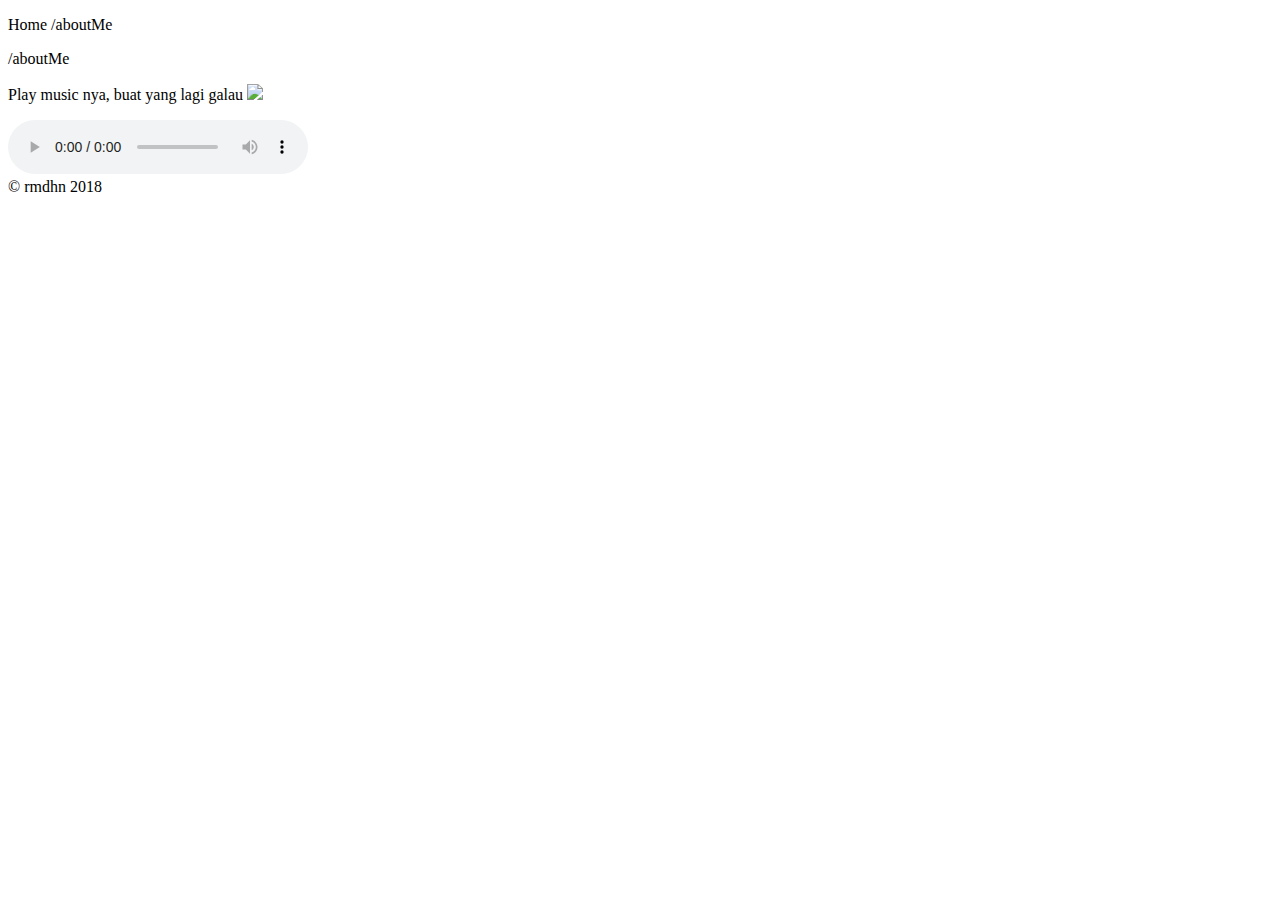
==== index.html @ 8b23db27 "Add files via upload" ====
<!DOCTYPE html>
<html>
<head>
	<title>rriyanuariRmdhn</title>
	<!-- ICON -->
	<link href="assets/img/yanyan.png" rel="shortcut icon">
	<!-- CSS -->
	<link rel="stylesheet" href="assets/css/materialize.min.css">
	<link rel="stylesheet" href="assets/css/style.css">
	<!-- RESPONSIVE -->
	<meta name="viewport" content="width=device-width, initial-scale=1.0"/>
</head>
<body>
	<div id="main">
	<div class="file-struktur">
	 	<p>
	 		<a id="home" class="link">Home</a> 
	 		<span id="lanjutan">
	 			<a id="aboutMe2" class="link">/aboutMe</a>
	 		</span>
	 	</p>
	</div>
		<div class="row">
			<div class="col s12 m3 l3"></div>
	    		<p class="typewrite col s12 m6 l6" data-period="2000" data-type='[ "Halo, saya Riyan.", "Iya Riyan.", "19 tahun.", "Tinggal di Tangerang.", "Anime saved me.", "Pernah jadi atlet wkwk.", "Lagi suka ngoding.", "Udah itu aja.", "Ditunggu Kritiknya." ]'>
				<span class="wrap"></span>
				</p>
   			<div class="col s12 m3 l3"></div>
		</div>
	
	<!-- MENU TAMPIL DI SINI -->
	
		<div id="container"></div>

	<!-- ------------------- -->
		<div id="turunan" class="file-struktur">
		 	<p>
		 		<a id="aboutMe1" class="link">/aboutMe</a>
		 	</p>
		</div>
	</div>
	<p class="kecil">
		Play music nya, buat yang lagi galau
		<img src="assets/img/smile.png" class="icon">
	</p>	
	<audio loop controls class='center'>
		<source src="assets/audio/lemon.mp3" type="audio/wav">
	</audio>
	
	<footer>&copy; rmdhn 2018</footer>

	<!-- ---------------------- JS ----------------------- -->

		<script type="text/javascript" src="assets/js/jquery.js"></script>
		<script type="text/javascript" src="assets/js/materialize.min.js"></script>	
		<script type="text/javascript" src="assets/js/typewriter.js"></script>
		<script type="text/javascript" src="assets/js/nav.js"></script>
		

	<!-- ----------------------------------------------- -->
	
	
</body>
</html>
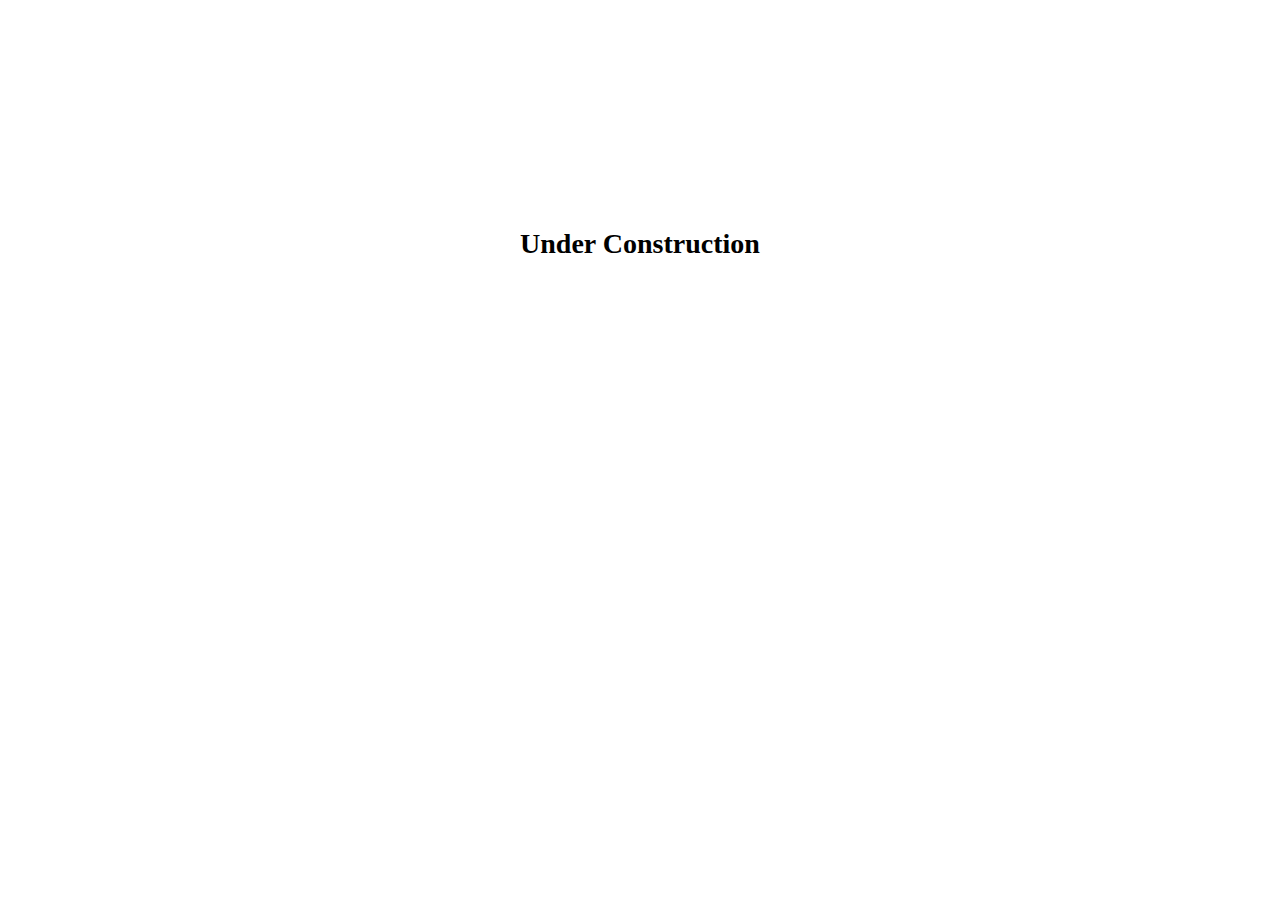
==== commit 4f654931: "Rename 1index.html to index.html" ====
--- a/index.html
+++ b/index.html
@@ -2,63 +2,8 @@
 <html>
 <head>
 	<title>rriyanuariRmdhn</title>
-	<!-- ICON -->
-	<link href="assets/img/yanyan.png" rel="shortcut icon">
-	<!-- CSS -->
-	<link rel="stylesheet" href="assets/css/materialize.min.css">
-	<link rel="stylesheet" href="assets/css/style.css">
-	<!-- RESPONSIVE -->
-	<meta name="viewport" content="width=device-width, initial-scale=1.0"/>
 </head>
 <body>
-	<div id="main">
-	<div class="file-struktur">
-	 	<p>
-	 		<a id="home" class="link">Home</a> 
-	 		<span id="lanjutan">
-	 			<a id="aboutMe2" class="link">/aboutMe</a>
-	 		</span>
-	 	</p>
-	</div>
-		<div class="row">
-			<div class="col s12 m3 l3"></div>
-	    		<p class="typewrite col s12 m6 l6" data-period="2000" data-type='[ "Halo, saya Riyan.", "Iya Riyan.", "19 tahun.", "Tinggal di Tangerang.", "Anime saved me.", "Pernah jadi atlet wkwk.", "Lagi suka ngoding.", "Udah itu aja.", "Ditunggu Kritiknya." ]'>
-				<span class="wrap"></span>
-				</p>
-   			<div class="col s12 m3 l3"></div>
-		</div>
-	
-	<!-- MENU TAMPIL DI SINI -->
-	
-		<div id="container"></div>
-
-	<!-- ------------------- -->
-		<div id="turunan" class="file-struktur">
-		 	<p>
-		 		<a id="aboutMe1" class="link">/aboutMe</a>
-		 	</p>
-		</div>
-	</div>
-	<p class="kecil">
-		Play music nya, buat yang lagi galau
-		<img src="assets/img/smile.png" class="icon">
-	</p>	
-	<audio loop controls class='center'>
-		<source src="assets/audio/lemon.mp3" type="audio/wav">
-	</audio>
-	
-	<footer>&copy; rmdhn 2018</footer>
-
-	<!-- ---------------------- JS ----------------------- -->
-
-		<script type="text/javascript" src="assets/js/jquery.js"></script>
-		<script type="text/javascript" src="assets/js/materialize.min.js"></script>	
-		<script type="text/javascript" src="assets/js/typewriter.js"></script>
-		<script type="text/javascript" src="assets/js/nav.js"></script>
-		
-
-	<!-- ----------------------------------------------- -->
-	
-	
+	<p style="font-weight: bold; font-size: 28px; text-align: center; padding-top: 200px;">Under Construction</p>
 </body>
 </html>
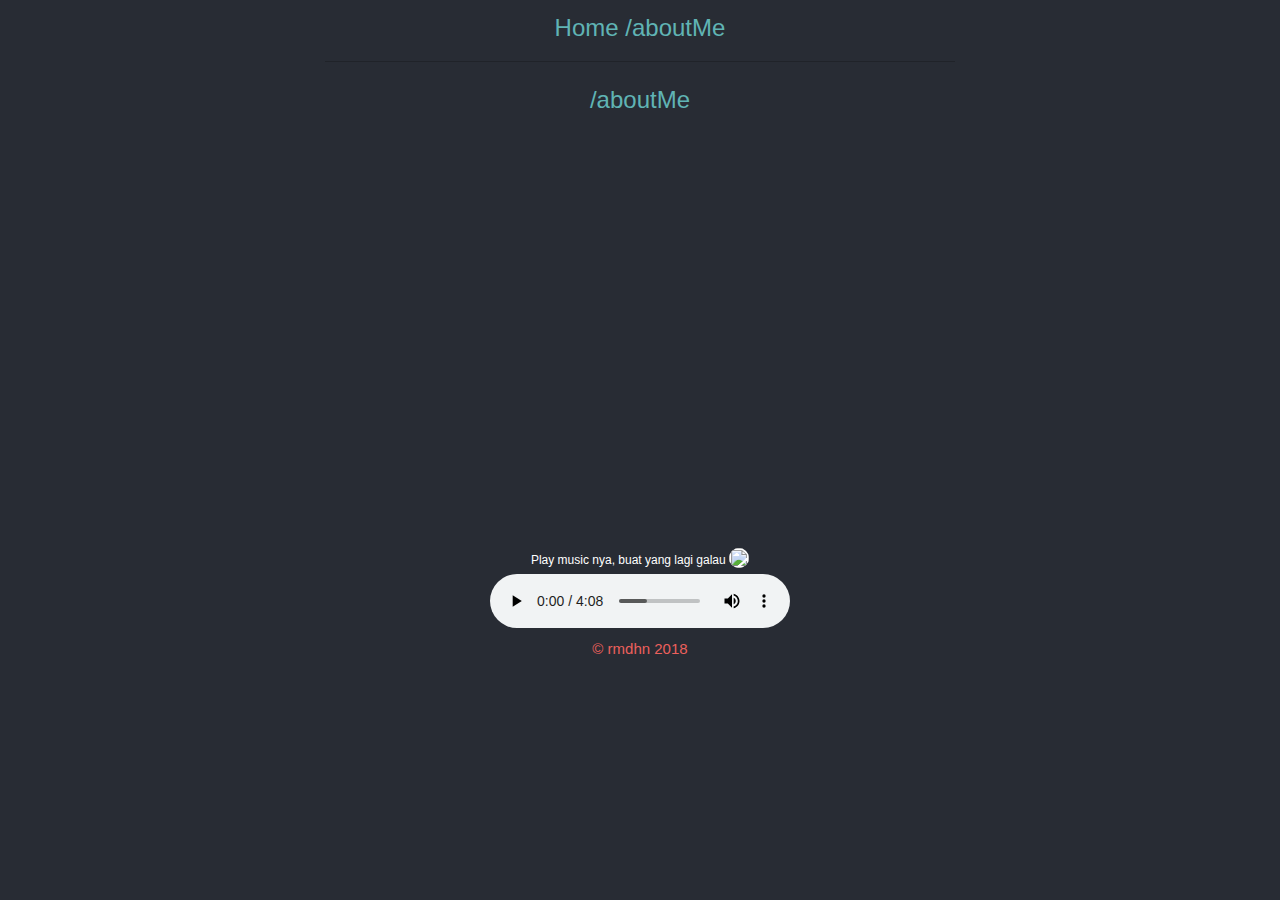
==== commit ce62a7f4: "Rename 10index.html to index.html" ====
--- a/index.html
+++ b/index.html
@@ -2,8 +2,63 @@
 <html>
 <head>
 	<title>rriyanuariRmdhn</title>
+	<!-- ICON -->
+	<link href="assets/img/yanyan.png" rel="shortcut icon">
+	<!-- CSS -->
+	<link rel="stylesheet" href="assets/css/materialize.min.css">
+	<link rel="stylesheet" href="assets/css/style.css">
+	<!-- RESPONSIVE -->
+	<meta name="viewport" content="width=device-width, initial-scale=1.0"/>
 </head>
 <body>
-	<p style="font-weight: bold; font-size: 28px; text-align: center; padding-top: 200px;">Under Construction</p>
+	<div id="main">
+	<div class="file-struktur">
+	 	<p>
+	 		<a id="home" class="link">Home</a> 
+	 		<span id="lanjutan">
+	 			<a id="aboutMe2" class="link">/aboutMe</a>
+	 		</span>
+	 	</p>
+	</div>
+		<div class="row">
+			<div class="col s12 m3 l3"></div>
+	    		<p class="typewrite col s12 m6 l6" data-period="2000" data-type='[ "Halo, saya Riyan.", "Iya Riyan.", "19 tahun.", "Tinggal di Tangerang.", "Anime saved me.", "Pernah jadi atlet wkwk.", "Lagi suka ngoding.", "Udah itu aja.", "Ditunggu Kritiknya." ]'>
+				<span class="wrap"></span>
+				</p>
+   			<div class="col s12 m3 l3"></div>
+		</div>
+	
+	<!-- MENU TAMPIL DI SINI -->
+	
+		<div id="container"></div>
+
+	<!-- ------------------- -->
+		<div id="turunan" class="file-struktur">
+		 	<p>
+		 		<a id="aboutMe1" class="link">/aboutMe</a>
+		 	</p>
+		</div>
+	</div>
+	<p class="kecil">
+		Play music nya, buat yang lagi galau
+		<img src="assets/img/smile.png" class="icon">
+	</p>	
+	<audio loop controls class='center'>
+		<source src="assets/audio/lemon.mp3" type="audio/wav">
+	</audio>
+	
+	<footer>&copy; rmdhn 2018</footer>
+
+	<!-- ---------------------- JS ----------------------- -->
+
+		<script type="text/javascript" src="assets/js/jquery.js"></script>
+		<script type="text/javascript" src="assets/js/materialize.min.js"></script>	
+		<script type="text/javascript" src="assets/js/typewriter.js"></script>
+		<script type="text/javascript" src="assets/js/nav.js"></script>
+		
+
+	<!-- ----------------------------------------------- -->
+	
+	
 </body>
 </html>
--- a/assets/css/style.css
+++ b/assets/css/style.css
@@ -0,0 +1,161 @@
+*{
+	margin: 0px; padding: 0px;
+	text-decoration: none;
+}
+body{
+	background-color: rgba(40, 44, 52, 1);
+	margin: 10px;
+	text-align: center;
+	display: flex;
+    min-height: 650px;
+    flex-direction: column;
+}
+
+.row{
+	margin-bottom: 10px;
+}
+
+#main {
+	flex: 1 0 auto;
+}
+
+.carousel{
+	height: 300px;
+	margin: 10px auto;
+	background: #20232A;
+}
+
+#container{
+	margin: 20px;
+}
+
+.judul{
+	font-size: 30px;
+}
+
+.tebel{
+	font-weight: bold;
+}
+
+/*-------------- WARNA ----------------*/
+	
+	.merah{
+		color: rgba(236, 96, 92, 1);
+	}
+	.ijo{
+		color: rgba(153, 199, 148, 1);	
+	}
+	.biru{
+		color: rgba(96, 180, 180, 1);
+	}
+	.ungu{
+		color: rgba(181, 149, 198, 1);
+	}
+
+/*-------------------------------------*/
+
+.value{
+	color:rgba(153, 199, 148, 1);
+	font-size: 24px;
+}
+
+p{
+	font-size: 24px;
+	color: white;
+}
+
+.typewrite{
+	/*margin: 20px auto;*/
+	font-size: 25px;
+	background-color: rgba(0, 0, 0, 0.2);
+	color: rgba(181, 149, 198, 1);
+	width: 500px;
+}
+
+.kecil{
+	font-size: 12px;
+	margin-bottom: 5px;
+}
+
+.file-struktur{
+	font-size: 20px;
+	margin-bottom: 15px;
+	color: rgba(153, 199, 148, 1);
+}
+
+.link{
+	color: rgba(96, 180, 180, 1);
+	transition: color 1s;
+}
+.link:hover{
+	color: rgba(96, 180, 180, 0.4);
+	cursor: pointer;
+}
+
+.konten-gambar img{
+	background-color: rgba(255,255,255,0.3);
+	border-radius: 40%;
+}
+
+.sosmed{
+	width: 40px;
+	height: 40px;
+	margin: 15px 10px;
+	border-radius: 40%;
+	transition: background 1s;
+}
+
+.sosmed:hover{
+	background-color: rgba(255,255,255,1);
+}
+
+audio{
+	margin: 0 auto;
+}
+
+footer{
+	color: rgba(236, 96, 92, 1);
+	font-size: 15px;
+	margin-top: 10px;
+}
+
+.icon{
+	width: 20px; height: 20px;
+	border-radius: 50%;
+	background-color: white;
+	position: relative;
+	top: 4px;
+}
+
+.info{
+	font-size: 20px
+}
+
+.clicklink{
+	text-decoration: underline;
+}
+
+/*-----------------------*/
+
+
+@media only screen and (max-width:480px){
+
+
+.judul{
+	font-size: 20px;
+}
+
+.value{
+	font-size: 18px;
+}
+
+p{
+	font-size: 18px;
+}
+
+.typewrite{
+	font-size: 22px;
+}
+
+}
+
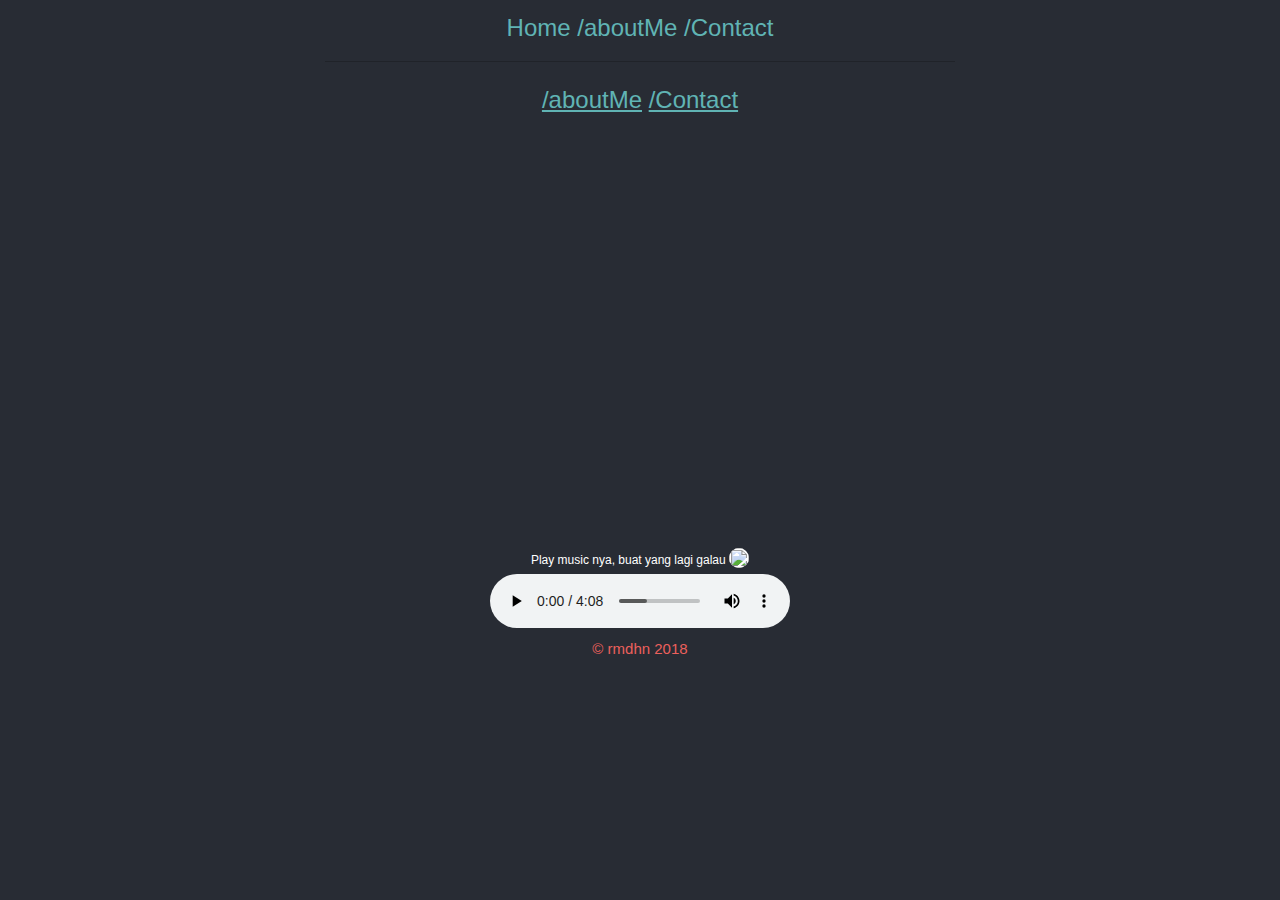
==== commit 137473bb: "Add files via upload" ====
--- a/index.html
+++ b/index.html
@@ -15,8 +15,9 @@
 	<div class="file-struktur">
 	 	<p>
 	 		<a id="home" class="link">Home</a> 
-	 		<span id="lanjutan">
+	 		<span id="atas">
 	 			<a id="aboutMe2" class="link">/aboutMe</a>
+	 			<a id="contact2" class="link">/Contact</a>
 	 		</span>
 	 	</p>
 	</div>
@@ -33,9 +34,10 @@
 		<div id="container"></div>
 
 	<!-- ------------------- -->
-		<div id="turunan" class="file-struktur">
+		<div id="bawah" class="file-struktur">
 		 	<p>
-		 		<a id="aboutMe1" class="link">/aboutMe</a>
+		 		<a id="aboutMe1" class="link clicklink">/aboutMe</a>
+		 		<a id="contact1" class="link clicklink">/Contact</a>
 		 	</p>
 		</div>
 	</div>
